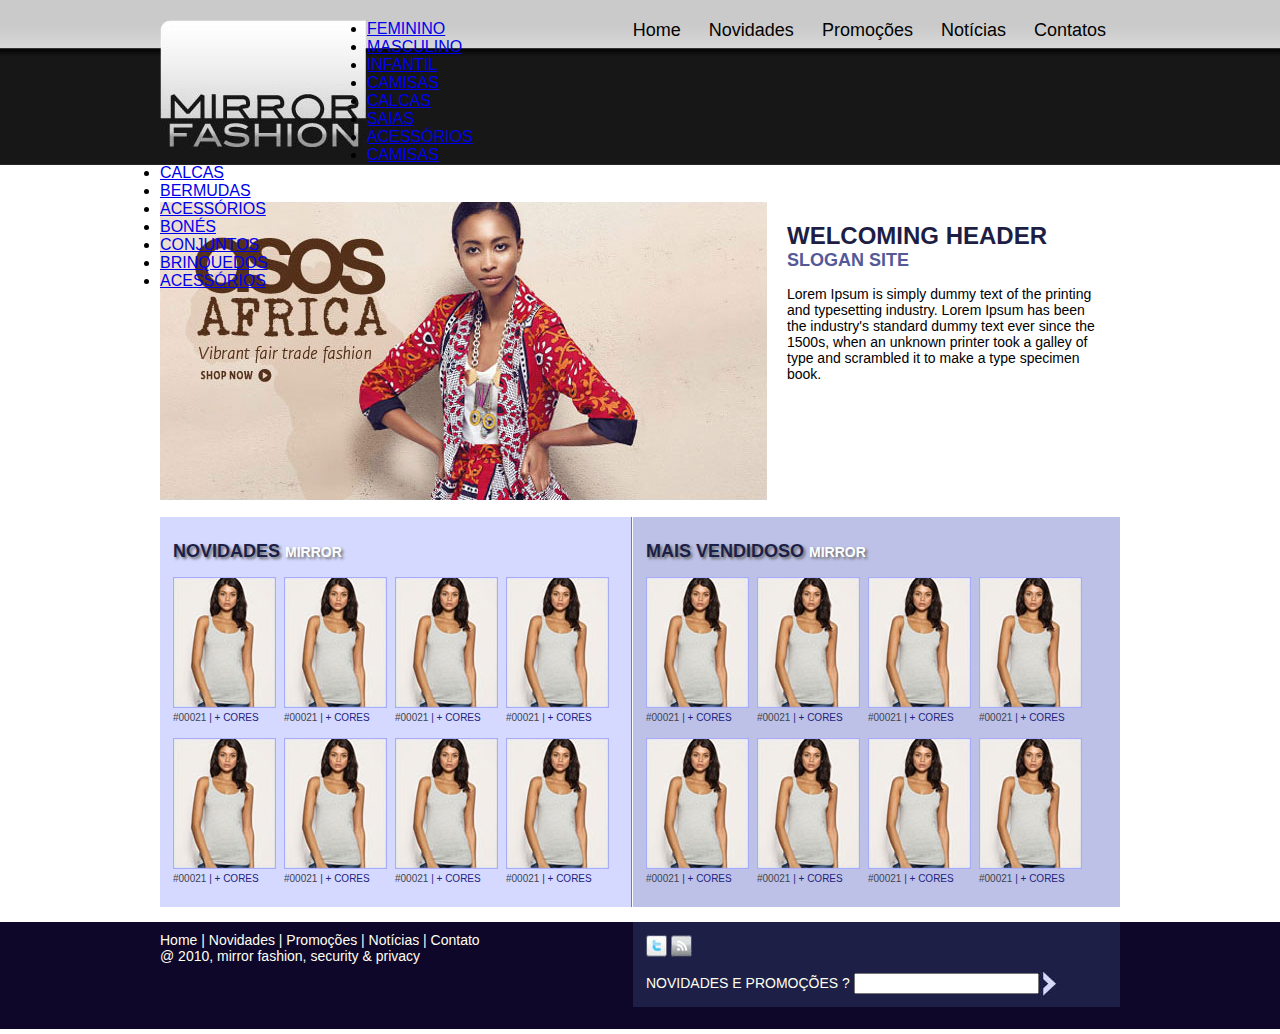
==== index.html @ db905370 "exercicios da aula" ====
<!DOCTYPE html>
<html lang="pt-BR">

<head>

    <title>Mirror Fashion</title>
    <meta http-equiv="X-UA-Compatible" content="IE=edge, chrome=1" > 
    <meta charset="utf-8">
    <link href="css/style.css" rel="stylesheet" type="text/css" media="screen" >

</head>

<body>

    <header>

            <div class="container">

                <div id="logo">
                    <h1>Mirror Fashion</h1>
                </div>
                
                <ul id="menu_top">
                    <li><a href="#">Home</a></li>
                    <li><a href="#">Novidades</a></li>
                    <li><a href="#">Promoções</a></li>
                    <li><a href="#">Notícias</a></li>
                    <li><a href="#">Contatos</a></li>
                </ul>

                <ul id="menu_secoes">
                    <li><a class="inicial" href="#" id="opt-feminino" >FEMININO</a></li>
                    <li><a class="inicial" href="#" id="opt-masculino" >MASCULINO</a></li>
                    <li><a class="inicial" href="#" id="opt-infantil" >INFANTIL</a></li>
                </ul>

                <ul id="sub-feminino">
                    <li><a href="#">CAMISAS</a></li>
                    <li><a href="#">CALCAS</a></li>
                    <li><a href="#">SAIAS</a></li>
                    <li><a href="#">ACESSÓRIOS</a></li>
                </ul>

                <ul id="sub-masculino">
                    <li><a href="#">CAMISAS</a></li>
                    <li><a href="#">CALCAS</a></li>
                    <li><a href="#">BERMUDAS</a></li>
                    <li><a href="#">ACESSÓRIOS</a></li>
                </ul>

                <ul id="sub-infantil">
                    <li><a href="#">BONÉS</a></li>
                    <li><a href="#">CONJUNTOS</a></li>
                    <li><a href="#">BRINQUEDOS</a></li>
                    <li><a href="#">ACESSÓRIOS</a></li>
                </ul>

            </div>            
    
    </header>

    <div id="main">

        <div class="container">

        <div id="banner"></div>

        <div id="content">
            <h2>WELCOMING HEADER</h2>
            <h4>SLOGAN SITE</h4>
            <p>Lorem Ipsum is simply dummy text of the printing and typesetting industry. Lorem Ipsum has been the industry's standard dummy text ever since the 1500s, when an unknown printer took a galley of type and scrambled it to make a type specimen book.</p>
        </div>

        <div style="clear:both"></div>

        <div id="novidades" class="painel_destaque" >
            <h3>NOVIDADES <span>MIRROR</span></h3>

            <div class="produto" >
                <img src="images/produto.jpg" />
                <small>#00021 <span>| + CORES</span></small>
            </div>
            <div class="produto" >
                <img src="images/produto.jpg" />
                <small>#00021 <span>| + CORES</span></small>
            </div>
            <div class="produto" >
                <img src="images/produto.jpg" />
                <small>#00021 <span>| + CORES</span></small>
            </div>
            <div class="produto" >
                <img src="images/produto.jpg" />
                <small>#00021 <span>| + CORES</span></small>
            </div>




            <div class="produto" >
                <img src="images/produto.jpg" />
                <small>#00021 <span>| + CORES</span></small>
            </div>
            <div class="produto" >
                <img src="images/produto.jpg" />
                <small>#00021 <span>| + CORES</span></small>
            </div>
            <div class="produto" >
                <img src="images/produto.jpg" />
                <small>#00021 <span>| + CORES</span></small>
            </div>
            <div class="produto" >
                <img src="images/produto.jpg" />
                <small>#00021 <span>| + CORES</span></small>
            </div>

        </div>
        <div id="vendidos" class="painel_destaque">
            <h3>MAIS VENDIDOSO <span>MIRROR</span></h3>

            <div class="produto" >
                <img src="images/produto.jpg" />
                <small>#00021 <span>| + CORES</span></small>
            </div>
            <div class="produto" >
                <img src="images/produto.jpg" />
                <small>#00021 <span>| + CORES</span></small>
            </div>
            <div class="produto" >
                <img src="images/produto.jpg" />
                <small>#00021 <span>| + CORES</span></small>
            </div>
            <div class="produto" >
                <img src="images/produto.jpg" />
                <small>#00021 <span>| + CORES</span></small>
            </div>



            <div class="produto" >
                <img src="images/produto.jpg" />
                <small>#00021 <span>| + CORES</span></small>
            </div>
            <div class="produto" >
                <img src="images/produto.jpg" />
                <small>#00021 <span>| + CORES</span></small>
            </div>
            <div class="produto" >
                <img src="images/produto.jpg" />
                <small>#00021 <span>| + CORES</span></small>
            </div>
            <div class="produto" >
                <img src="images/produto.jpg" />
                <small>#00021 <span>| + CORES</span></small>
            </div>

        </div>
    </div>

    </div><!-- id="main" -->

<div style="clear:both"></div>

<footer>
    <div class="container">
        <div id="info">
            <ul>
                <li><a href="#">Home</a> |</li>
                <li><a href="#">Novidades</a> |</li>
                <li><a href="#">Promoções</a> |</li>
                <li><a href="#">Notícias</a> |</li>
                <li><a href="#">Contato</a></li>
            </ul>
            <p>@ 2010, mirror fashion, security & privacy</p>
        </div>
        <div id="newsletter">
            <img src="images/twitter.jpg" />
            <img src="images/rss.jpg" />
            <p>NOVIDADES E PROMOÇÕES ? <input type="text"><img src="images/seta.jpg"/></p>
        </div>
    </div>
</footer>
</body>

</html>
---- css/style.css ----
body, div, h1, h2, h3, h4, h5, h6, p, ul, img {margin: 0px; padding:0px; }
a img {border:none;}

body {
    font-family: Arial, Helvetica, sans-serif;
}

.container {
    width: 960px;
    margin: 0 auto;
}

header {
    background: url("../images/header.jpg") repeat-x;
    padding-top: 20px;
    height: 165px;
}

footer {
    background: url("../images/footer.jpg") repeat-x;
    height: 92px;
    color: #fffff1;
    padding: 10px;
    font-size: 14px;
}

header,footer {
    display: block;
}

#logo {
    background: url(../images/logo.jpg) no-repeat;
    height: 128px;
    width: 207px;
    float: left;
}

#logo h1 {
    text-indent: -9999px;
}

ul#menu_top {
    list-style: none;
    float: right;
}

ul#menu_top li {
    padding-left: 10px;
    padding-right: 10px;
    float: left;
}

ul#menu_top li a:link, ul#menu_top li a:visited {
    font-size: 18px;
    color: #020202;
    text-decoration: none;
    padding: 4px;
}

ul#menu_top li a:hover, ul#menu_top li a:active {
    font-size: 18px;
    text-decoration:none;
    background-color: #030339;
    color: #fff;
    padding: 4px;
    -moz-border-radius: 5px;
}

#banner {
    float: left;
    background: url(../images/banner.jpg) no-repeat;
    height: 298px;
    width: 607px;
    margin-top: 17px;
}

#content {
    margin-top: 17px;
    padding: 20px;
    float:left;
    width: 313px;
}

#content h2 {
    color: #1e1e44;
    font-size: 24px;
}

#content h4 {
    color: #555998;
    font-size: 18px;
    margin-bottom: 15px;
}

#content p {
    font-size: 14px;
}

#novidades {
    background-color: #d5d9ff;
    width: 445px;
    border-right: 1px solid #676fff;
}

#vendidos {
    background-color: #bdc1e7;
    width: 461px;
    border-left: 1px solid #feffff;
}

.painel_destaque {
    height: 353px;
    float: left;
    margin: 17px 0 15px;
    padding: 24px 13px 13px 13px;
}

#novidades h3, #vendidos h3 {
    color: #1c1f48;
    font-size: 18px;
    text-shadow: 2px 2px 3px #666;
} 

#vendidos h3 {
    color: #1c1f48;
    font-size: 18px;
}

#novidades h3 span, #vendidos h3 span {
    color: #fcffff;
    font-size: 14px;
}

.produto {
    margin-top: 15px;
    float: left;
    margin-right: 8px;   
}

.produto img {
    border: solid 1px #a8abf8;
}

.produto small {
    color: #3d444c;
    font-size: 10px;
    display: block;
}

.produto small span {
    color: #22237d;
}

#info {
    float: left;
}

#info ul li {
    display: inline;
}

#info ul li a {
    color: #fffff1;
    text-decoration: none;
}

#newsletter {
    float:right;
    background-color: #1d1f46;
    width: 461px;
    position: relative;
    top: -10px;
    padding: 13px;
}

#newsletter p img {
    position: relative;
    top: 10px;
}
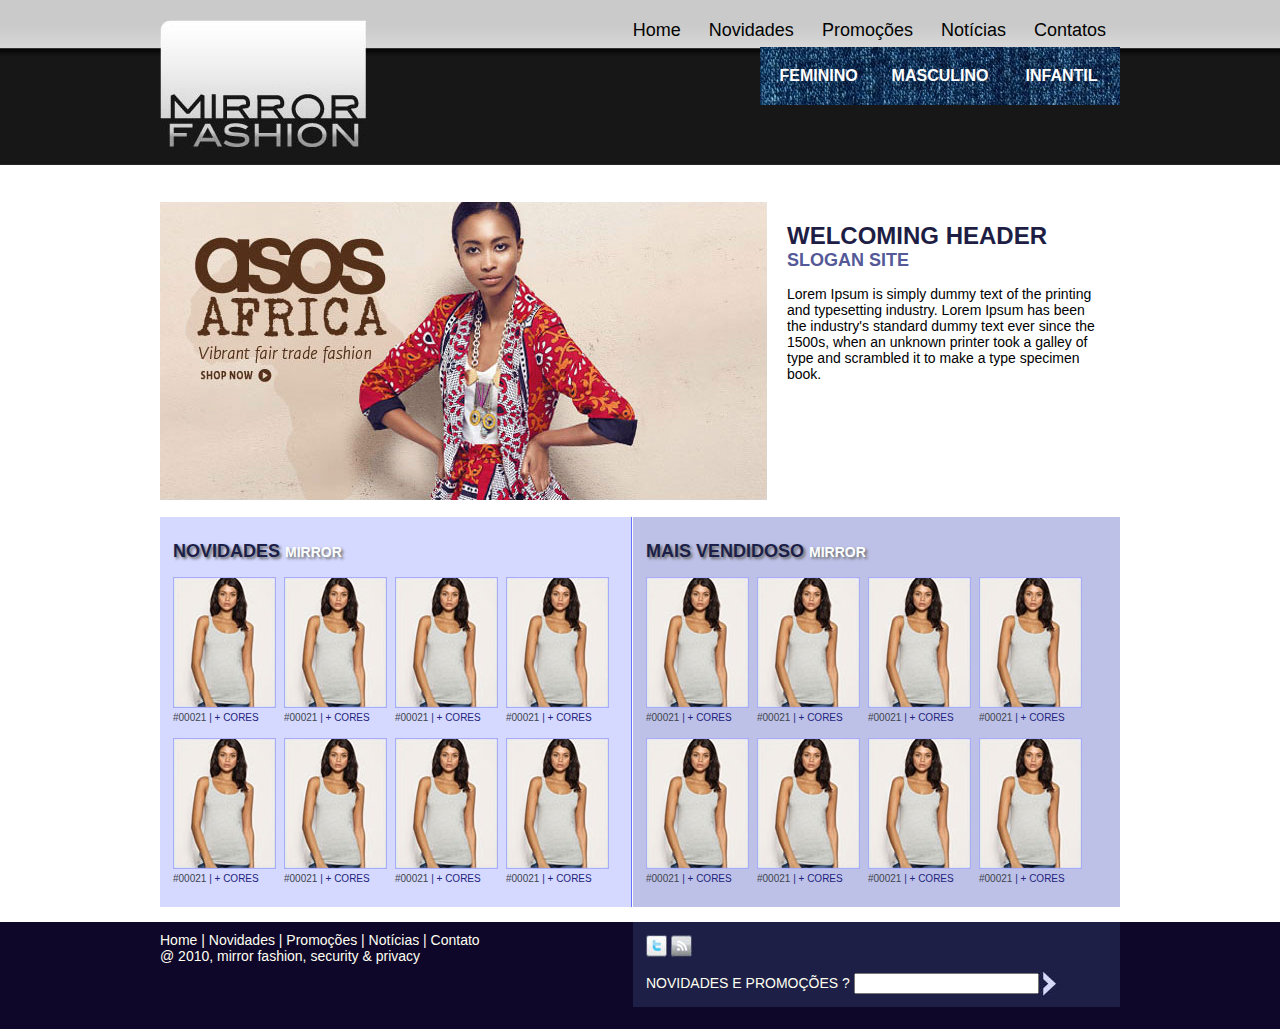
==== commit 1c12e91d: "html de produto" ====
--- a/index.html
+++ b/index.html
@@ -7,6 +7,8 @@
     <meta http-equiv="X-UA-Compatible" content="IE=edge, chrome=1" > 
     <meta charset="utf-8">
     <link href="css/style.css" rel="stylesheet" type="text/css" media="screen" >
+    <script type="text/javascript" src="script/jquery-1.4.2.js"></script>
+    <script type="text/javascript" src="script/menu.js"></script>
 
 </head>
 
--- a/css/style.css
+++ b/css/style.css
@@ -64,6 +64,76 @@
     color: #fff;
     padding: 4px;
     -moz-border-radius: 5px;
+}
+
+
+#menu_secoes{
+	background: url('../images/jeans.jpg');
+	clear: right;
+	float: right;
+	list-style: none;
+	margin-top: 6px;
+}
+
+#menu_secoes li{
+	display: inline;	
+}
+
+#menu_secoes li a.inicial:link,
+#menu_secoes li a.inicial:visited{
+	color: #FFF;
+	display: inline-block;
+	font-weight: bold;
+	text-decoration: none;
+	width: 117px;
+	text-align: center;
+	padding: 20px 0px;
+}
+
+#menu_secoes li a.inicial:hover,
+#menu_secoes li a.inicial:active{
+	
+}
+
+#menu_secoes li a.selecionado:link,
+#menu_secoes li a.selecionado:visited{
+	background: url('../images/menu_hover.jpg') no-repeat bottom;
+	color: #FFF;
+	display: inline-block;
+	font-weight: bold;
+	text-decoration: none;
+	width: 117px;
+	text-align: center;
+	padding: 20px 0px;
+}
+
+ul[id|="sub"]{
+	background: #FCFCFC;
+	float: right;
+	clear: right;
+	padding-right: 20px;
+	-moz-border-radius: 4px 0px 4px 4px;
+	border-right: solid 1px #CCCCCC;
+	border-bottom: solid 1px #CCCCCC;	
+	
+}
+
+ul[id|="sub"] li{
+	display: inline;	
+}
+
+ul[id|="sub"] li a:link,
+ul[id|="sub"] li a:visited{
+	color: #696969;
+	display: inline-block;
+	text-decoration: none;
+	font: bold 12px Arial, Helvetica, sans-serif;
+	padding: 10px 20px;
+}
+
+ul[id|="sub"] li a:hover,
+ul[id|="sub"] li a:active{
+	color: #000066;	
 }
 
 #banner {
